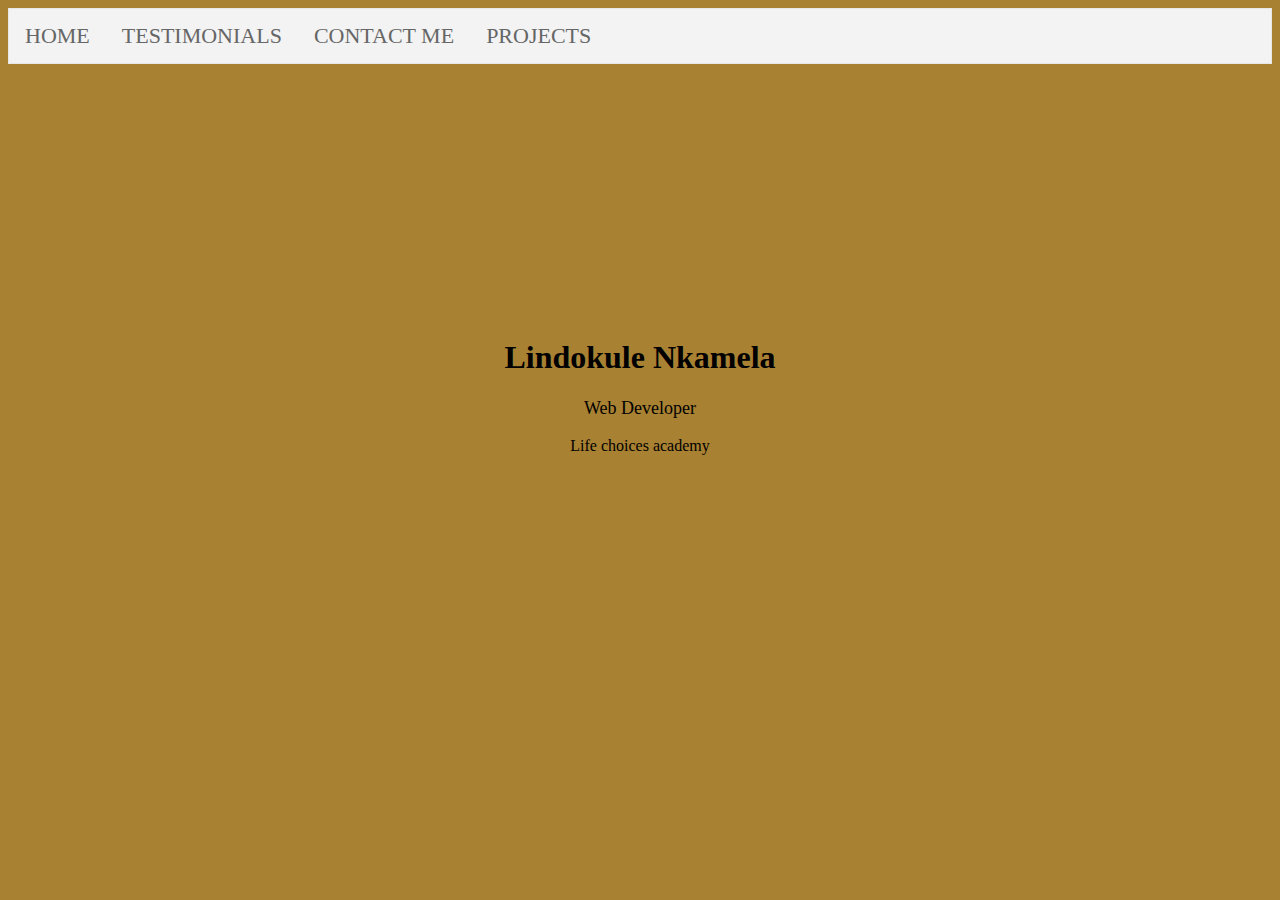
==== about.html @ e0e99292 "Add files via upload" ====
<!DOCTYPE html>
<html>
<head>
    <meta charset='utf-8'>
    <meta http-equiv='X-UA-Compatible' content='IE=edge'>
    <title>About</title>
    <link rel="icon" href="image4.jpg" type="image/gif" sizes="16x16">
    <meta name='viewport' content='width=device-width, initial-scale=1'>
    <link rel='stylesheet' type='text/css' media='screen' href='about.css'>
    <script src='main.js'></script>
    <link rel="stylesheet" href="https://cdnjs.cloudflare.com/ajax/libs/font-awesome/4.7.0/css/font-awesome.min.css">
</head>
<body>
<!--Navigation bar-->
    <div class="navbar">
        <ul>
          <li><a href="index.html">HOME</a></li>
          <li><a href="Testimonial.html">TESTIMONIALS</a></li>
          <li><a href="ContactMe.html">CONTACT ME</a></li>
          <li><a href="projects.html">PROJECTS</a></li>
        </ul>
      </div>

    <div class="card">
        <iframe width:100% src="https://www.youtube.com/embed/R5352rsMaSY" title="YouTube video player" 
        frameborder="0" allow="accelerometer; autoplay; clipboard-write; encrypted-media; gyroscope; picture-in-picture" allowfullscreen></iframe>
        <h1>Lindokule Nkamela</h1>
        <p class="title">Web Developer</p>
        <p>Life choices academy</p>
      </div>
</body>
</html>
---- about.css ----
.card {
    /* box-shadow: 0 4px 8px 0 rgba(0, 0, 0, 0.116);
    max-width: 300px;
     margin: auto; */
    text-align: center;
    /* font-family: arial;  */
    padding: 100px 100px 100px 100px;
  }
  body{
    background-color: #a88132;
  }
  
  .title {
    color:black;
    font-size: 18px;
  }  
  a {
    text-decoration: none;
    font-size: 22px;
    color: black;
  }

  /*Nav bar code*/
  ul{
    list-style-type: none;
    margin: 0;
    padding: 0;
    list-style-type: none;
    overflow: hidden;
    background-color:green;
    border: 1px solid #e7e7e7;
    background-color: #f3f3f3;
  }
  li{
    float: left;
  }
  li a {
    display: block;
    color: white;
    text-align: center;
    padding: 14px 16px;
    text-decoration: none;
    color: #666;
  }
  a{
    display: block;
    padding: 20px;
  }
  li a:hover{
    background-color:hsl(177, 100%, 30%);
  }
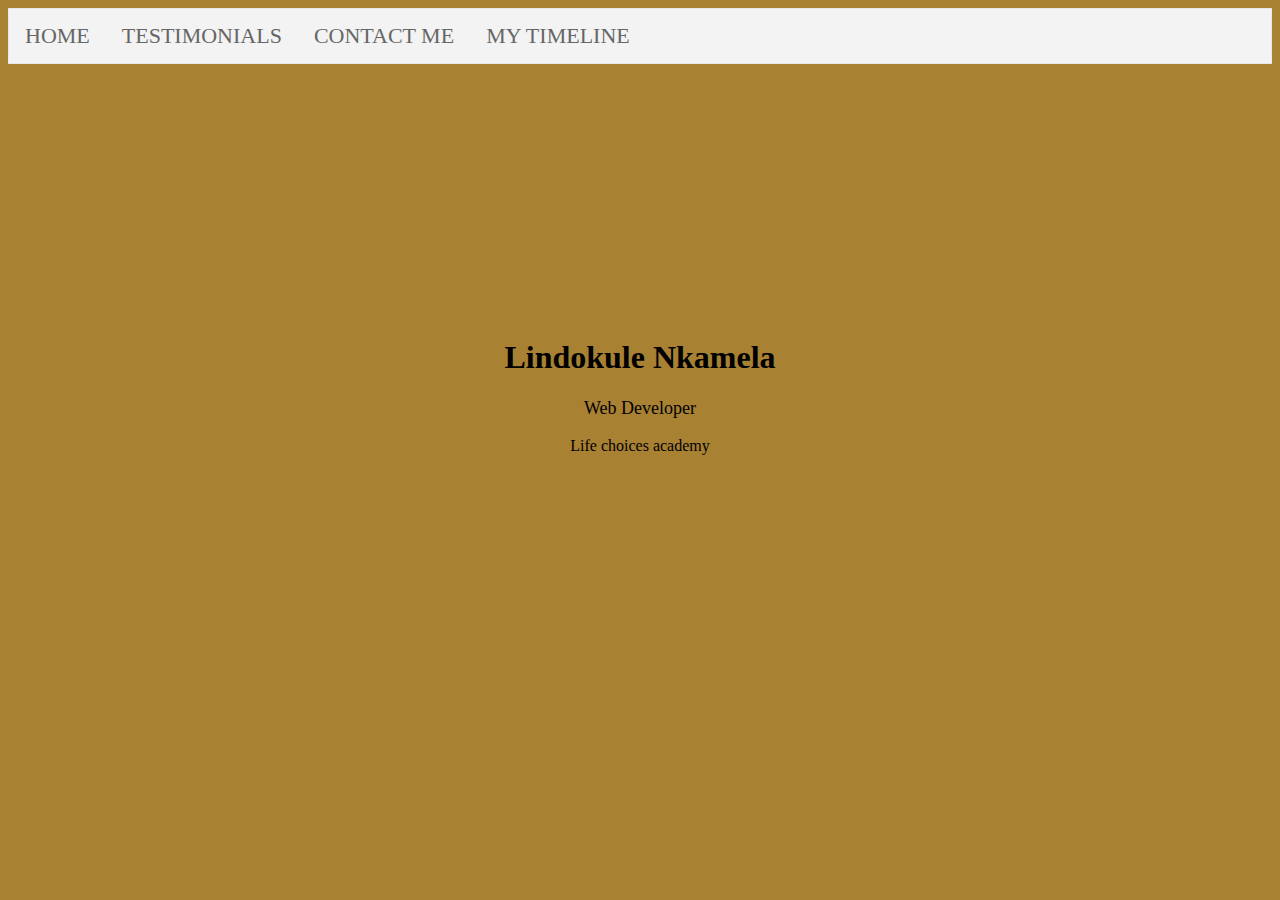
==== commit beb15bb6: "Website updates" ====
--- a/about.html
+++ b/about.html
@@ -17,7 +17,7 @@
           <li><a href="index.html">HOME</a></li>
           <li><a href="Testimonial.html">TESTIMONIALS</a></li>
           <li><a href="ContactMe.html">CONTACT ME</a></li>
-          <li><a href="projects.html">PROJECTS</a></li>
+          <li><a href="timeline.html">MY TIMELINE</a></li>
         </ul>
       </div>
 
